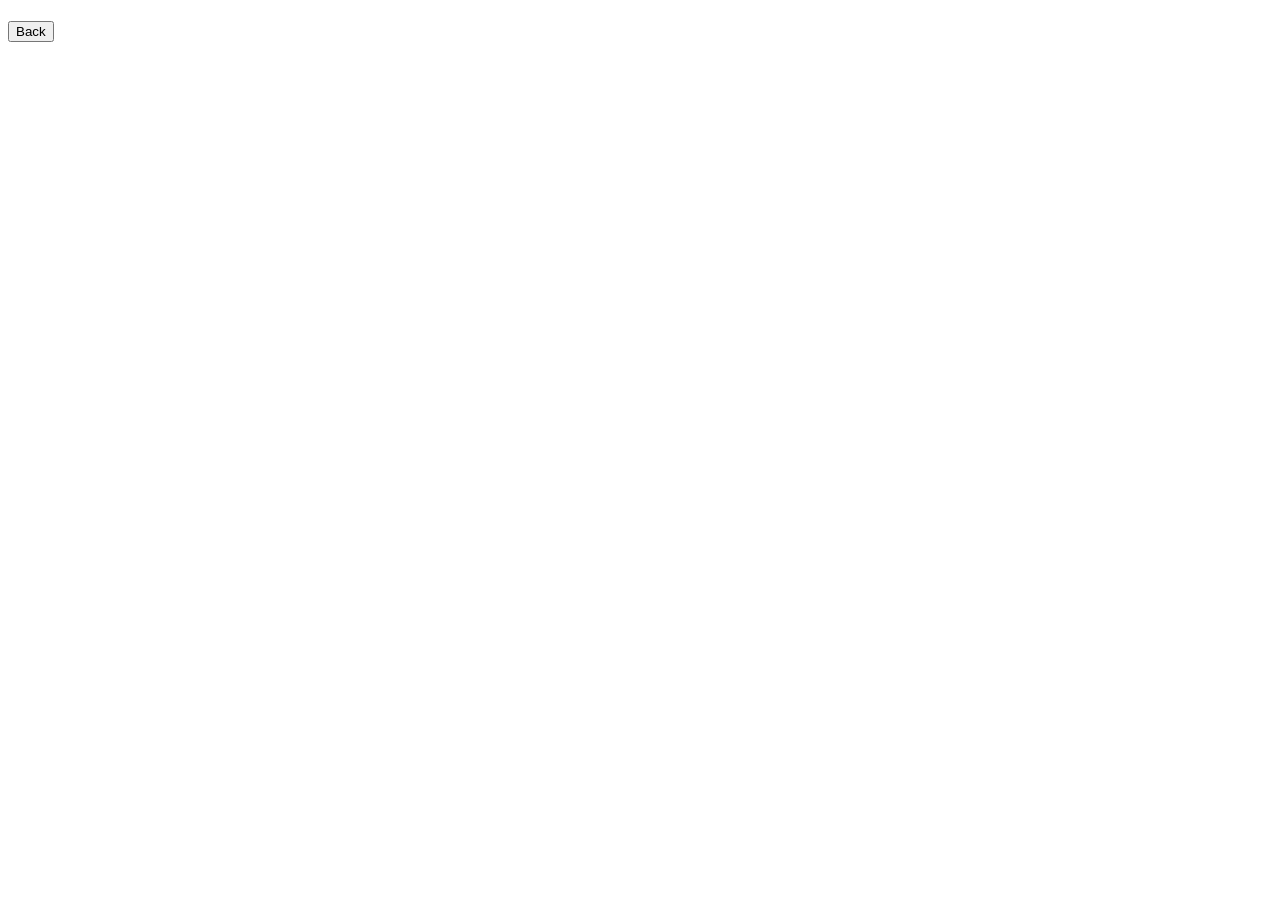
==== person.html @ 98077c0e "basic boilerplate for person page" ====
<!DOCTYPE html>
<html lang="en">
<head>
    <meta charset="UTF-8">
    <meta name="viewport" content="width=device-width, initial-scale=1.0">
    <title>Star Wars Character</title>
</head>
<body>
    <h1 id="person"></h1>
    <ul id="details"></ul>
    <button id="back-button">Back</button>
</body>
</html>
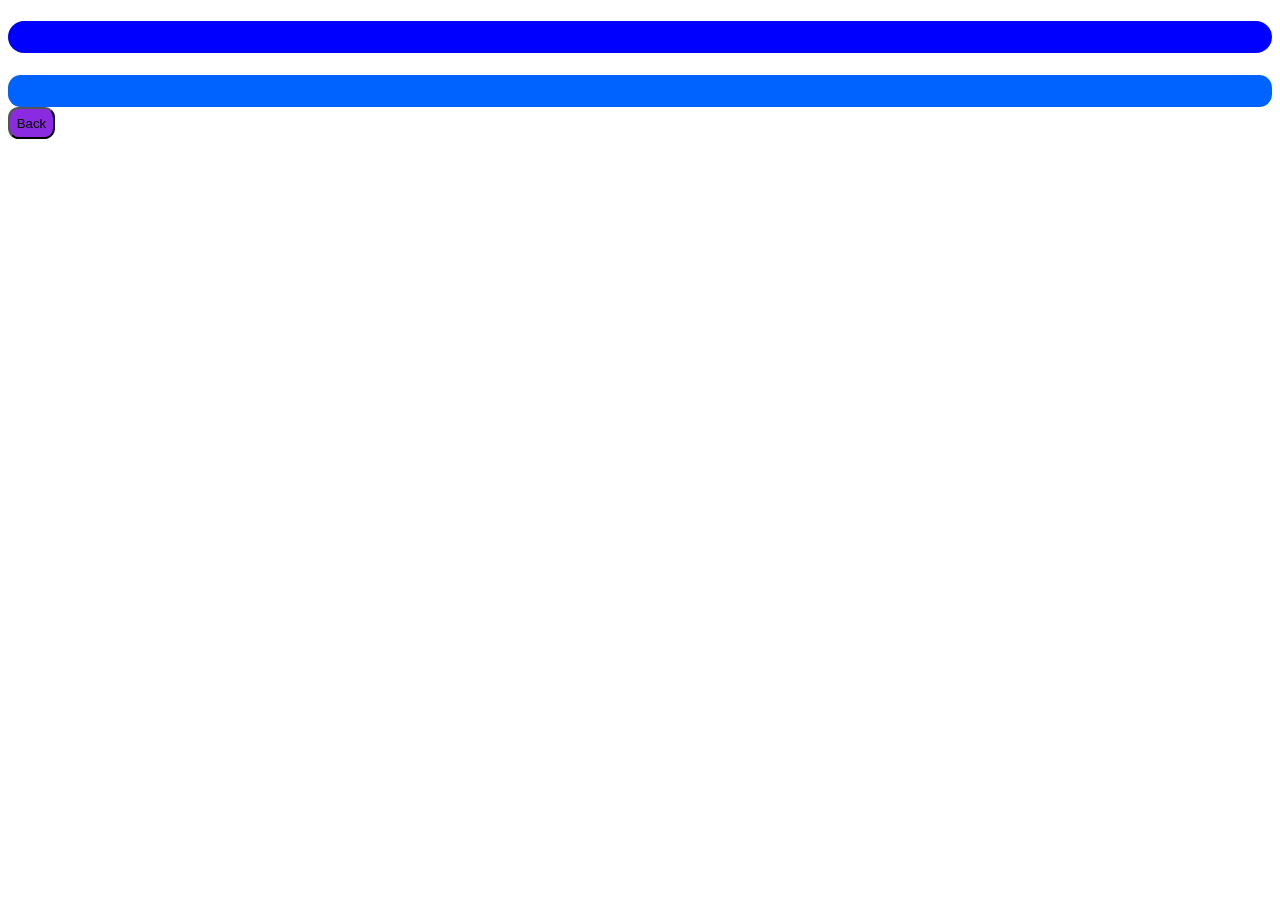
==== commit 16a22b04: "added some styling to the person details page" ====
--- a/person.html
+++ b/person.html
@@ -3,11 +3,15 @@
 <head>
     <meta charset="UTF-8">
     <meta name="viewport" content="width=device-width, initial-scale=1.0">
+    <link rel="stylesheet" href="./css/person.css"/>
     <title>Star Wars Character</title>
 </head>
 <body>
     <h1 id="person"></h1>
-    <ul id="details"></ul>
+    <div id="details-container">
+        <ul id="details"></ul>
+    </div>
     <button id="back-button">Back</button>
+    <script src="./js/person.js"></script>
 </body>
 </html>
--- a/css/person.css
+++ b/css/person.css
@@ -0,0 +1,15 @@
+#person {
+    background-color:blue;
+    border-radius: 0.8em;
+    padding: 0.5em;
+}
+#back-button {
+    background-color: blueviolet;
+    padding: 0.5em;
+    border-radius: 0.8em;
+}
+#details-container {
+    background-color:rgb(0, 98, 255);
+    border-radius: 0.8em;
+    padding: 0.5em;
+}
